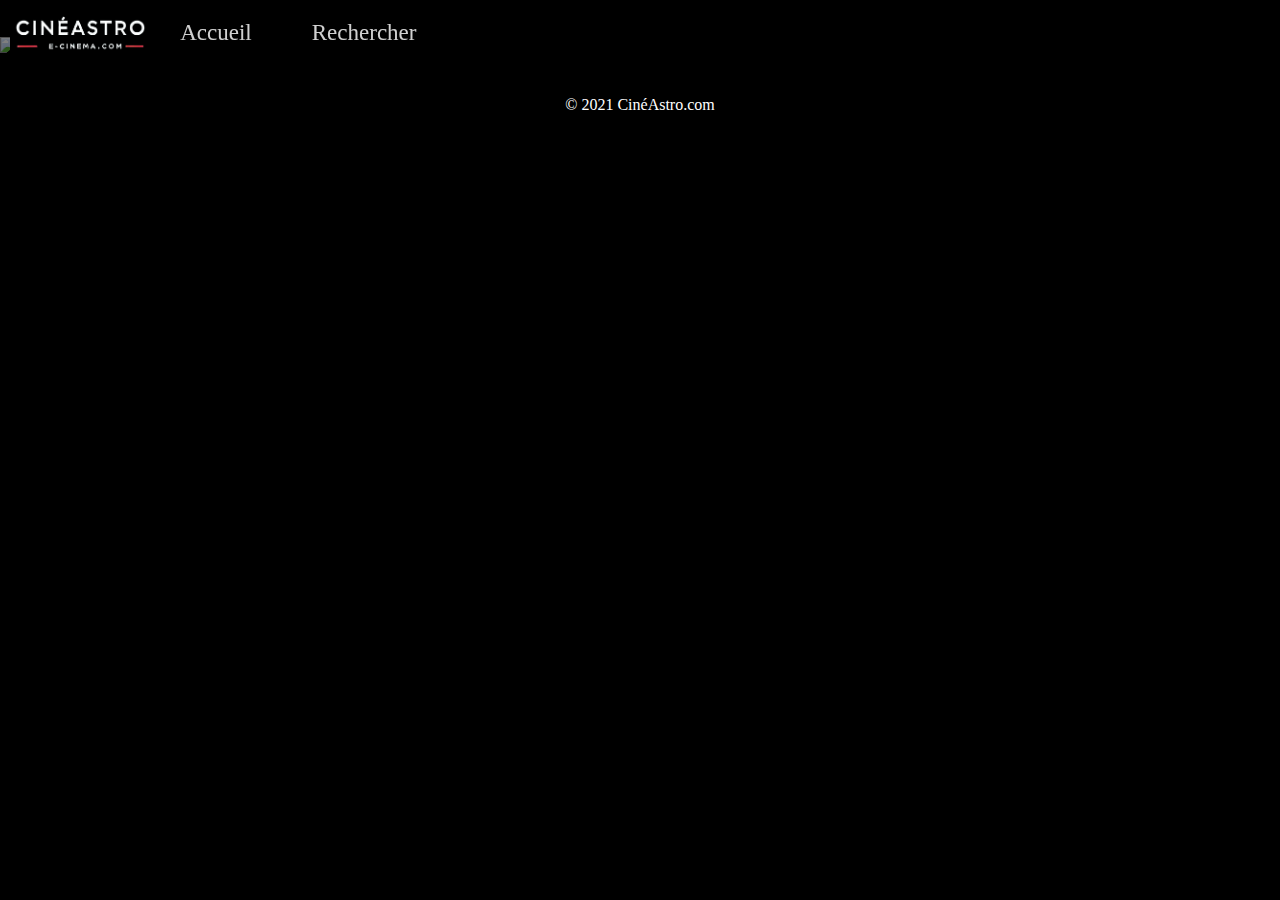
==== movie.html @ 5e333c4c "Ajout footer aux autres pages" ====
<!DOCTYPE html>
<html lang="en">
  <head>
    <meta charset="UTF-8" />
    <meta name="viewport" content="width=device-width, initial-scale=1.0" />
    <link rel="stylesheet" href="movie.css" />
    <link rel="icon" href="img/logo.png" />
    <title>CinéAstro.com</title>
  </head>
  <body>
    <main>
      <header>
        <nav class="nav">
          <img src="img/logo.png" alt="Logo du site" id="logo" />
          <a href="index.html" class="navigation" id="Accueil">Accueil</a>
          <a href="search.html" class="navigation" id="decouvrir">Rechercher</a>
        </nav>
      </header>
      <h1 id="movieTitle">Titre du Film</h1>
      <img id="movieImage" alt="Affiche du film" />
      <p id="movieImdb"></p>
      <footer class="pied">
        <p>© 2021 CinéAstro.com</p>
      </footer>
    </main>
    <script type="module" src="movie.js"></script>
  </body>
</html>
---- movie.css ----
.nav {
    position: fixed;
    top: 0;
    left: 0;
    width: 100%;
    background-color: rgba(0, 0, 0, 0.5);
    padding: 10px;
    display: flex;
    flex-direction: row;
    align-items: center;
    justify-content: left;
    z-index: 1000;
  }
  .navigation {
    margin: 10px;
    font-size: 23px;
    color: rgba(255, 255, 255, 0.817);
    text-decoration: none;
    margin-right: 50px;
  }

  .nav img {
    height: 40px;
    margin-right: 20px;
    margin-top: 4px;
  }

  *{
    background-color: black;
    margin: 0;
    padding: 0;
    box-sizing: border-box;
  
}

.pied {
  display: flex;
  justify-content: center;
  align-items: center;
  background-color: black;
  color: white;
  height: 100px;
  width: 100%;
  margin-top: 0px;
}
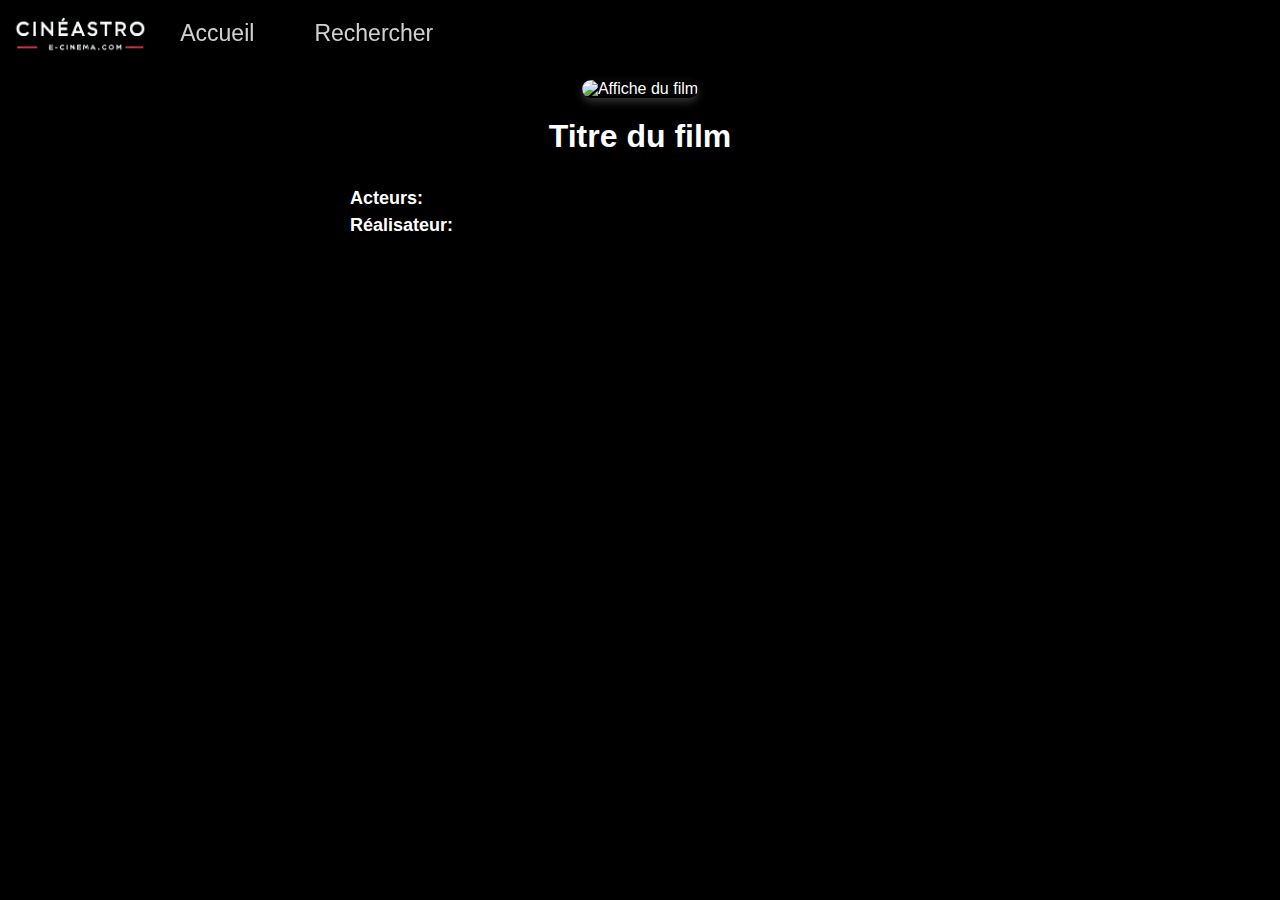
==== commit 6d89427d: "Insertion donnée film dans movie" ====
--- a/movie.html
+++ b/movie.html
@@ -16,12 +16,24 @@
           <a href="search.html" class="navigation" id="decouvrir">Rechercher</a>
         </nav>
       </header>
-      <h1 id="movieTitle">Titre du Film</h1>
-      <img id="movieImage" alt="Affiche du film" />
-      <p id="movieImdb"></p>
-      <footer class="pied">
-        <p>© 2021 CinéAstro.com</p>
-      </footer>
+      <div class="film">
+        <img id="filmPoster" class="poster" src="" alt="Affiche du film">
+        <h1 id="filmTitle" class="titre">Titre du film</h1>
+        <div id="infos" class="infos">
+          <h1 id="filmTitle"></h1>
+          
+          <div id="filmActors">
+            <strong>Acteurs:</strong> <span></span>
+          </div>
+          <div id="filmDirector">
+            <strong>Réalisateur:</strong> <span></span>
+          </div>
+        
+          <div class="movie-details">
+          </div>
+        </div>
+        
+      </div>
     </main>
     <script type="module" src="movie.js"></script>
   </body>
--- a/movie.css
+++ b/movie.css
@@ -1,45 +1,110 @@
 .nav {
-    position: fixed;
-    top: 0;
-    left: 0;
-    width: 100%;
-    background-color: rgba(0, 0, 0, 0.5);
-    padding: 10px;
-    display: flex;
-    flex-direction: row;
-    align-items: center;
-    justify-content: left;
-    z-index: 1000;
-  }
-  .navigation {
-    margin: 10px;
-    font-size: 23px;
-    color: rgba(255, 255, 255, 0.817);
-    text-decoration: none;
-    margin-right: 50px;
-  }
-
-  .nav img {
-    height: 40px;
-    margin-right: 20px;
-    margin-top: 4px;
-  }
-
-  *{
-    background-color: black;
-    margin: 0;
-    padding: 0;
-    box-sizing: border-box;
-  
+  position: fixed;
+  top: 0;
+  left: 0;
+  width: 100%;
+  background-color: rgba(0, 0, 0, 0.5);
+  padding: 10px;
+  display: flex;
+  flex-direction: row;
+  align-items: center;
+  justify-content: left;
+  z-index: 1000;
 }
 
-.pied {
-  display: flex;
-  justify-content: center;
-  align-items: center;
+.navigation {
+  margin: 10px;
+  font-size: 23px;
+  color: rgba(255, 255, 255, 0.817);
+  text-decoration: none;
+  margin-right: 50px;
+}
+
+.nav img {
+  height: 40px;
+  margin-right: 20px;
+  margin-top: 4px;
+}
+
+* {
+  background-color: black;
+  margin: 0;
+  padding: 0;
+  box-sizing: border-box;
+}
+
+body {
+  font-family: Arial, sans-serif;
   background-color: black;
   color: white;
-  height: 100px;
+  margin: 0;
+  padding: 0;
+}
+
+.film {
+  margin-top: 80px;
+  display: flex;
+  flex-direction: column;
+  align-items: center;
+  text-align: center;
+}
+
+
+.poster {
+  max-width: 300px;
+  margin-bottom: 20px;
+  border-radius: 10px;
+  box-shadow: 0 4px 8px rgba(255, 255, 255, 0.2);
+}
+
+.titre {
+  font-size: 32px;
+  font-weight: bold;
+  margin-bottom: 10px;
+}
+
+.infos {
+  font-size: 18px;
+  line-height: 1.5;
+  max-width: 600px;
+  display: flex;
+  flex-wrap: wrap;
+  justify-content: space-between; 
+  margin-bottom: 20px; 
+}
+
+
+.infos span {
+  font-weight: bold;
+  color: rgba(255, 255, 255, 0.9);
+  margin-right: 20px; 
+}
+
+.résumé {
+  font-size: 16px;
+  line-height: 1.5;
+  margin-top: 20px;
+  color: rgba(255, 255, 255, 0.9);
+  word-wrap: break-word;
+  word-break: break-word; 
+  max-width: 600px; 
+}
+
+.infos, .résumé {
+  display: flex;
+  flex-direction: column;
+  align-items: flex-start;
   width: 100%;
-  margin-top: 0px;
-}+}
+
+
+.infos, .résumé {
+  padding: 10px; 
+  margin: 10px 0; 
+}
+
+@media (max-width: 768px) {
+  .infos {
+    flex-direction: column; 
+  }
+}
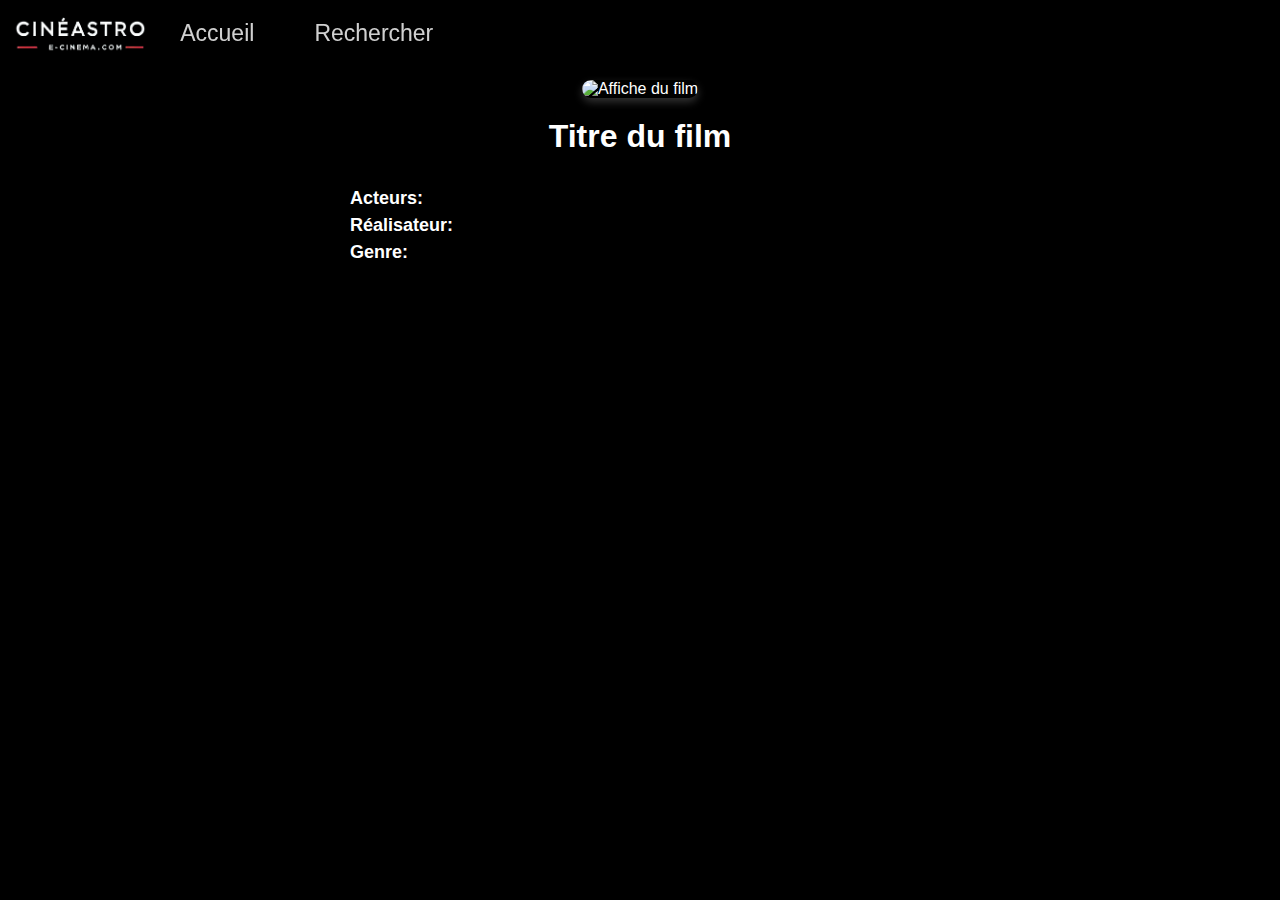
==== commit 5e312437: "fix" ====
--- a/movie.html
+++ b/movie.html
@@ -18,15 +18,18 @@
       </header>
       <div class="film">
         <img id="filmPoster" class="poster" src="" alt="Affiche du film">
-        <h1 id="filmTitle" class="titre">Titre du film</h1>
+        <h1 id="filmTitle" class="Title">Titre du film</h1>
         <div id="infos" class="infos">
           <h1 id="filmTitle"></h1>
           
           <div id="filmActors">
-            <strong>Acteurs:</strong> <span></span>
+            <strong>Acteurs:</strong>
           </div>
           <div id="filmDirector">
-            <strong>Réalisateur:</strong> <span></span>
+            <strong>Réalisateur:</strong> 
+          </div>
+          <div id="filmGenre">
+            <strong>Genre:</strong>
           </div>
         
           <div class="movie-details">
--- a/movie.css
+++ b/movie.css
@@ -57,7 +57,7 @@
   box-shadow: 0 4px 8px rgba(255, 255, 255, 0.2);
 }
 
-.titre {
+.Title {
   font-size: 32px;
   font-weight: bold;
   margin-bottom: 10px;
@@ -74,13 +74,8 @@
 }
 
 
-.infos span {
-  font-weight: bold;
-  color: rgba(255, 255, 255, 0.9);
-  margin-right: 20px; 
-}
 
-.résumé {
+.movie-details {
   font-size: 16px;
   line-height: 1.5;
   margin-top: 20px;
@@ -90,7 +85,7 @@
   max-width: 600px; 
 }
 
-.infos, .résumé {
+.infos, .movie-details {
   display: flex;
   flex-direction: column;
   align-items: flex-start;
@@ -98,7 +93,7 @@
 }
 
 
-.infos, .résumé {
+.infos, .movie-details {
   padding: 10px; 
   margin: 10px 0; 
 }
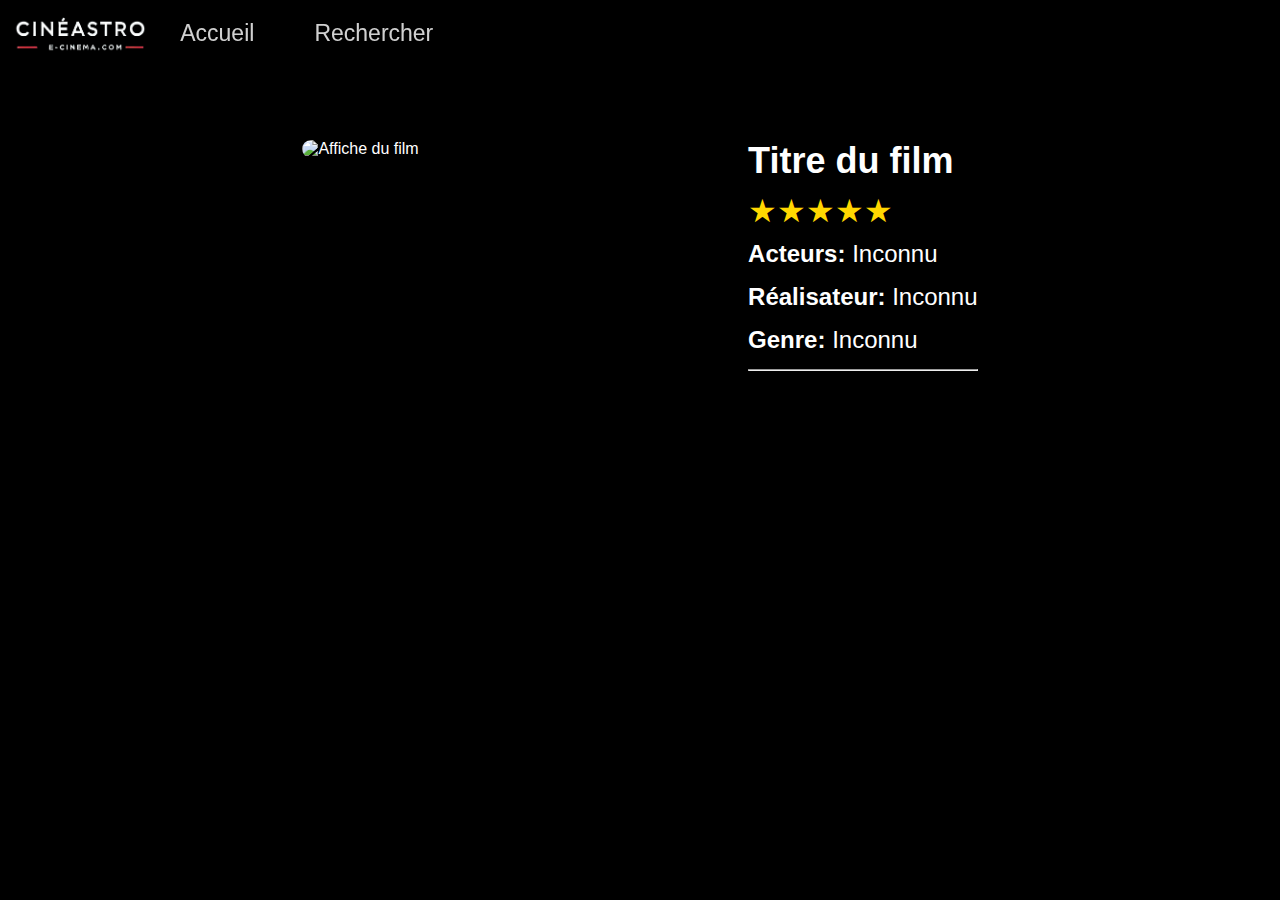
==== commit 2a07b140: "css movies" ====
--- a/movie.html
+++ b/movie.html
@@ -17,25 +17,23 @@
         </nav>
       </header>
       <div class="film">
-        <img id="filmPoster" class="poster" src="" alt="Affiche du film">
-        <h1 id="filmTitle" class="Title">Titre du film</h1>
-        <div id="infos" class="infos">
-          <h1 id="filmTitle"></h1>
-          
-          <div id="filmActors">
-            <strong>Acteurs:</strong>
+        <img id="filmPoster" class="poster" src="https://via.placeholder.com/300x450" alt="Affiche du film">
+        <div class="film-info">
+          <h1 id="filmTitle" class="Title">Titre du film</h1>
+          <div class="star-display">★★★★★</div>
+          <div id="filmActors" class="info-line">
+            <strong>Acteurs:</strong> <span id="actorNames">Inconnu</span>
           </div>
-          <div id="filmDirector">
-            <strong>Réalisateur:</strong> 
+          <div id="filmDirector" class="info-line">
+            <strong>Réalisateur:</strong> <span id="directorName">Inconnu</span>
           </div>
-          <div id="filmGenre">
-            <strong>Genre:</strong>
+          <div id="filmGenre" class="info-line">
+            <strong>Genre:</strong> <span id="genreName">Inconnu</span>
           </div>
-        
-          <div class="movie-details">
-          </div>
+          <hr/>
+        <div>
+          <p id="filmDescription" class="movie-details"></p>
         </div>
-        
       </div>
     </main>
     <script type="module" src="movie.js"></script>
--- a/movie.css
+++ b/movie.css
@@ -34,68 +34,59 @@
 }
 
 body {
+  background-color: #121212;
+  color: white;
   font-family: Arial, sans-serif;
-  background-color: black;
-  color: white;
   margin: 0;
   padding: 0;
 }
 
-.film {
-  margin-top: 80px;
-  display: flex;
-  flex-direction: column;
-  align-items: center;
-  text-align: center;
+main {
+  padding: 100px;
 }
 
+.film {
+  display: flex;
+  justify-content: space-around;
+  align-items: flex-start;
+  margin: 40px 12%;
+}
 
 .poster {
-  max-width: 300px;
-  margin-bottom: 20px;
+  width: 300px;
   border-radius: 10px;
-  box-shadow: 0 4px 8px rgba(255, 255, 255, 0.2);
+}
+
+.film-info {
+  max-width: 600px;
 }
 
 .Title {
-  font-size: 32px;
-  font-weight: bold;
+  font-size: 36px;
+  color: white;
   margin-bottom: 10px;
 }
 
-.infos {
-  font-size: 18px;
-  line-height: 1.5;
-  max-width: 600px;
-  display: flex;
-  flex-wrap: wrap;
-  justify-content: space-between; 
-  margin-bottom: 20px; 
+.star-display {
+  font-size: 2rem;
+  color: gold;
+  margin: 10px 0;
 }
 
-
+.info-line {
+  font-size: 24px;
+  margin-bottom: 15px;
+}
 
 .movie-details {
-  font-size: 16px;
+  margin-top: 20px;
+  font-size: 20px;
+  color: #d3d3d3;
   line-height: 1.5;
-  margin-top: 20px;
-  color: rgba(255, 255, 255, 0.9);
-  word-wrap: break-word;
-  word-break: break-word; 
-  max-width: 600px; 
 }
 
-.infos, .movie-details {
-  display: flex;
-  flex-direction: column;
-  align-items: flex-start;
-  width: 100%;
-}
-
-
-.infos, .movie-details {
-  padding: 10px; 
-  margin: 10px 0; 
+h1, strong {
+  color: white;
 }
 
 @media (max-width: 768px) {
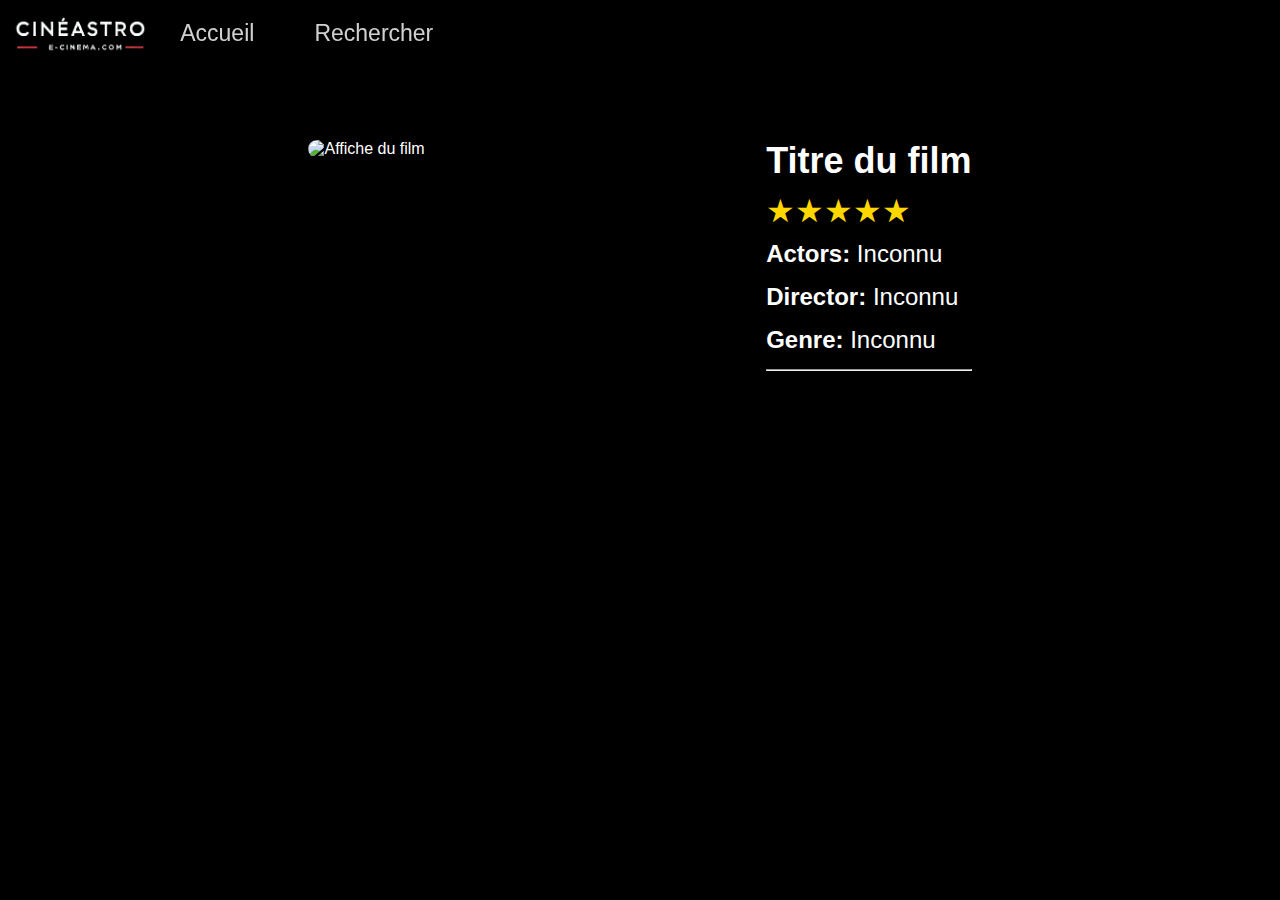
==== commit 01f8a190: "fix langue" ====
--- a/movie.html
+++ b/movie.html
@@ -22,10 +22,10 @@
           <h1 id="filmTitle" class="Title">Titre du film</h1>
           <div class="star-display">★★★★★</div>
           <div id="filmActors" class="info-line">
-            <strong>Acteurs:</strong> <span id="actorNames">Inconnu</span>
+            <strong>Actors:</strong> <span id="actorNames">Inconnu</span>
           </div>
           <div id="filmDirector" class="info-line">
-            <strong>Réalisateur:</strong> <span id="directorName">Inconnu</span>
+            <strong>Director:</strong> <span id="directorName">Inconnu</span>
           </div>
           <div id="filmGenre" class="info-line">
             <strong>Genre:</strong> <span id="genreName">Inconnu</span>
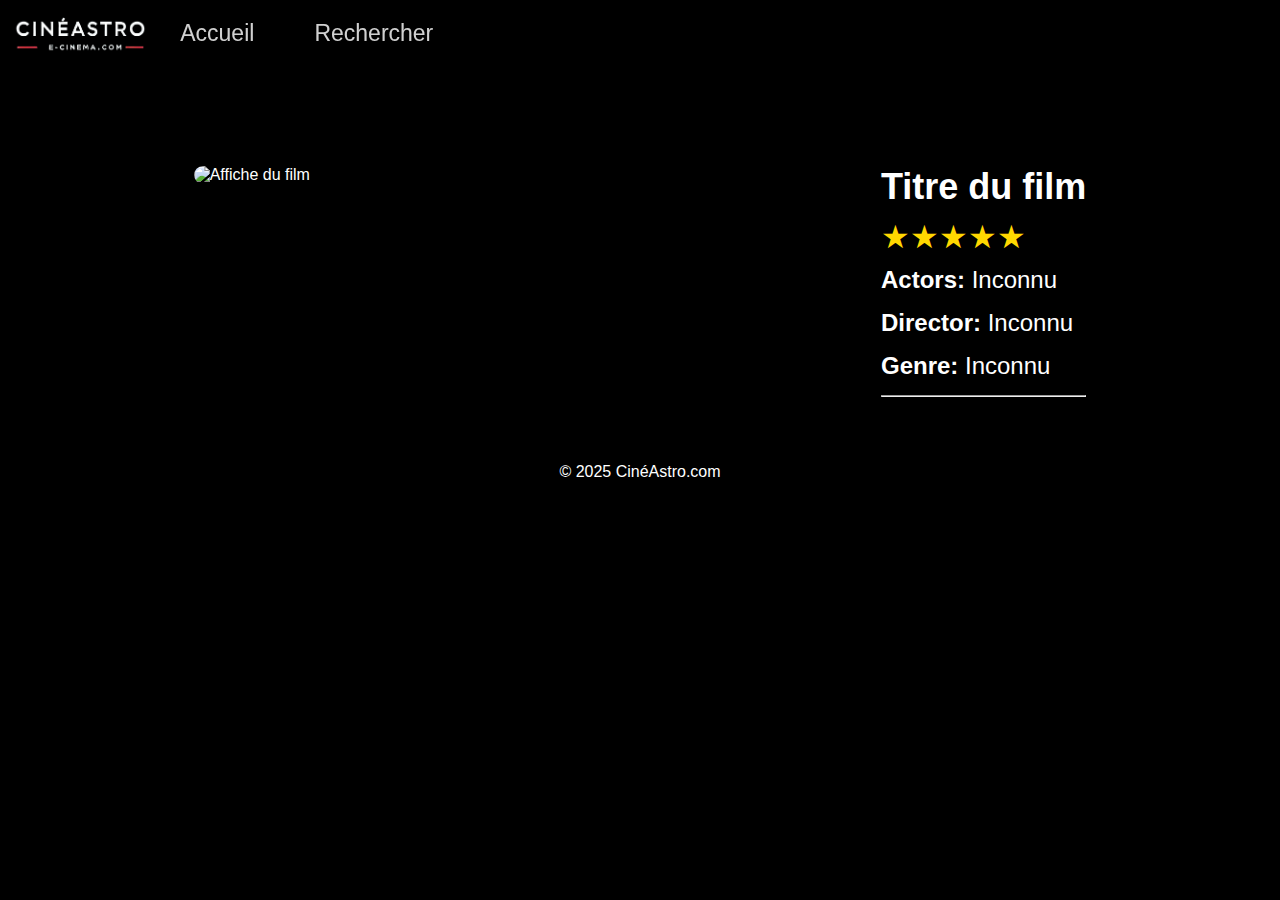
==== commit ff5763fd: "Fix movie page" ====
--- a/movie.html
+++ b/movie.html
@@ -36,6 +36,9 @@
         </div>
       </div>
     </main>
+    <footer class="pied">
+      <p>© 2025 CinéAstro.com</p>
+    </footer>
     <script type="module" src="movie.js"></script>
   </body>
 </html>
--- a/movie.css
+++ b/movie.css
@@ -42,14 +42,15 @@
 }
 
 main {
-  padding: 100px;
+  padding-top: 3%;
+  margin: 0px;
 }
 
 .film {
   display: flex;
   justify-content: space-around;
   align-items: flex-start;
-  margin: 40px 12%;
+  margin-top: 10%;
 }
 
 .poster {
@@ -89,6 +90,17 @@
   color: white;
 }
 
+.pied {
+  display: flex;
+  justify-content: center;
+  align-items: center;
+  background-color: black;
+  color: white;
+  height: 100px;
+  width: 100%;
+  padding-top: 10px;
+}
+
 @media (max-width: 768px) {
   .infos {
     flex-direction: column; 
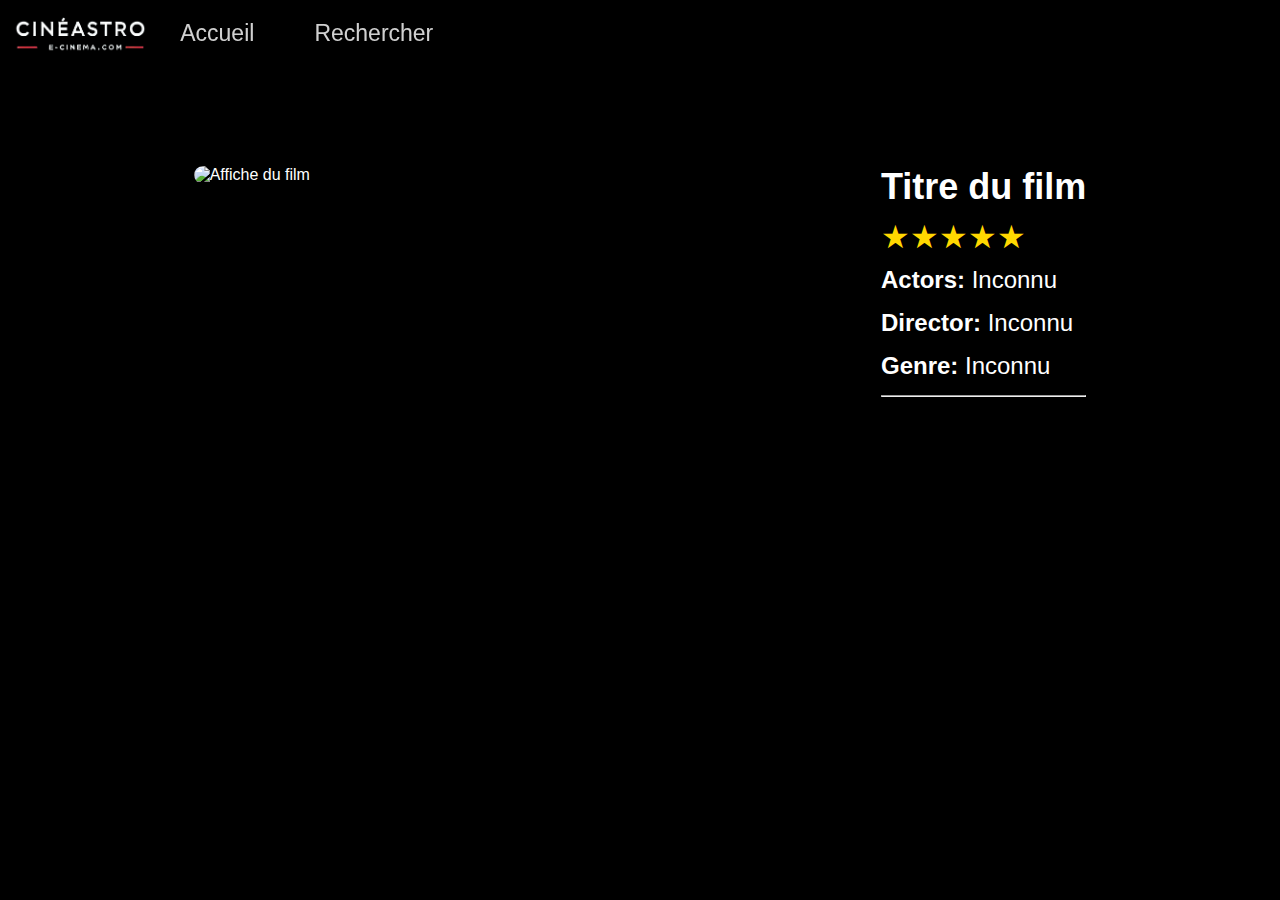
==== commit 181b9fd2: "fix footer movie" ====
--- a/movie.html
+++ b/movie.html
@@ -36,9 +36,6 @@
         </div>
       </div>
     </main>
-    <footer class="pied">
-      <p>© 2025 CinéAstro.com</p>
-    </footer>
     <script type="module" src="movie.js"></script>
   </body>
 </html>
--- a/movie.css
+++ b/movie.css
@@ -84,22 +84,13 @@
   font-size: 20px;
   color: #d3d3d3;
   line-height: 1.5;
+  margin-bottom: 30px;
 }
 
 h1, strong {
   color: white;
 }
 
-.pied {
-  display: flex;
-  justify-content: center;
-  align-items: center;
-  background-color: black;
-  color: white;
-  height: 100px;
-  width: 100%;
-  padding-top: 10px;
-}
 
 @media (max-width: 768px) {
   .infos {
